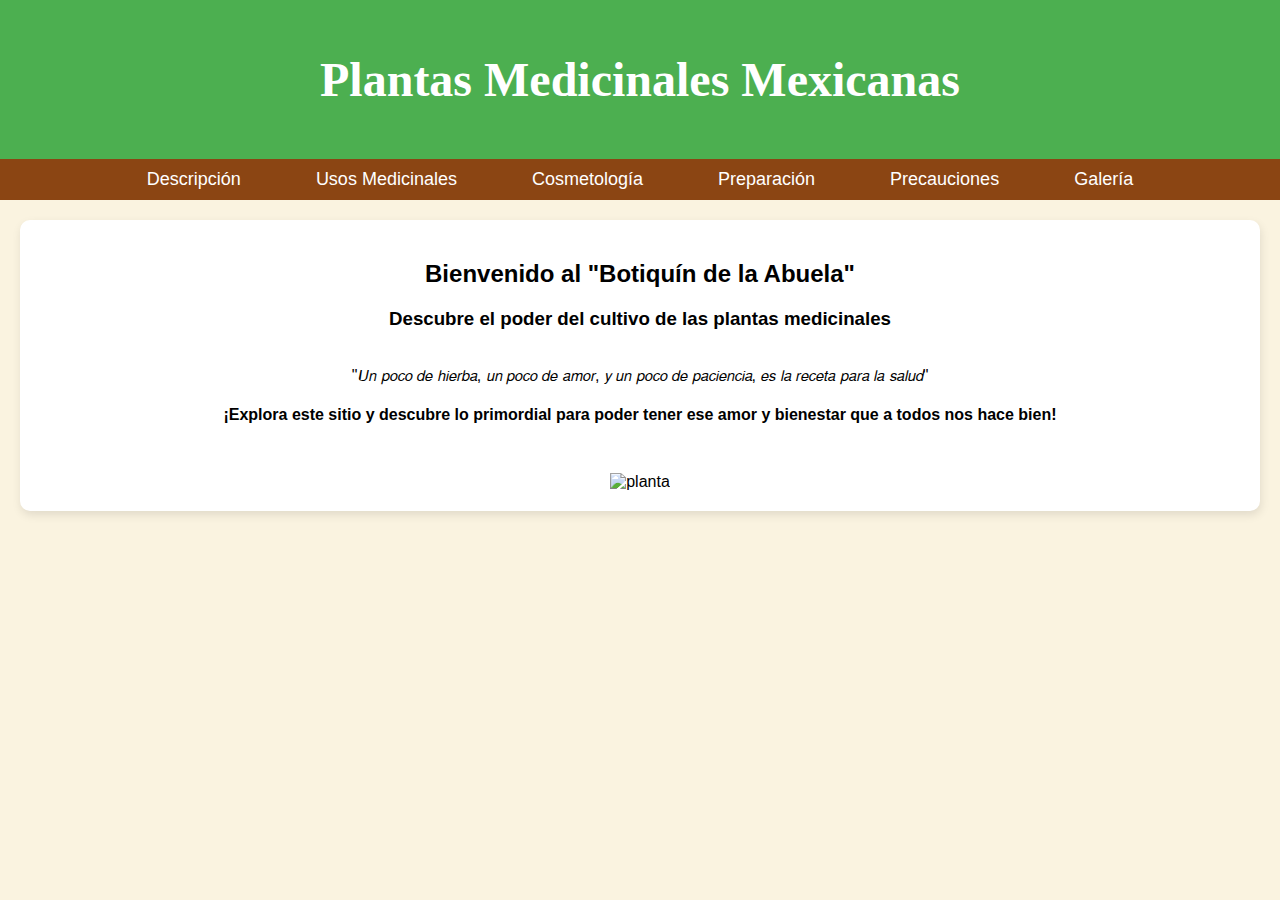
==== index.html @ 6d9c2710 "Add files via upload" ====
<!DOCTYPE html>
<html lang="es">
<head>
    <meta charset="UTF-8">
    <meta name="viewport" content="width=device-width, initial-scale=1.0">
    <title>Plantas Medicinales Mexicanas</title>
    <link rel="stylesheet" href="style.css">
    <script src="script.js" defer></script>
</head>
<body>

    <header>
        <h1>Plantas Medicinales Mexicanas</h1>
    </header>

    <nav>
        <ul>
            <li><a href="descripcion.html">Descripción</a></li>
            <li><a href="usos_medicinales.html">Usos Medicinales</a></li>
            <li><a href="cosmetologia.html">Cosmetología</a></li>
            <li><a href="preparacion.html">Preparación</a></li>
            <li><a href="precauciones.html">Precauciones</a></li>
            <li><a href="galeria.html">Galería</a></li>
        </ul>
    </nav>

    <section class="intro">
        <h2>Bienvenido al "Botiquín de la Abuela"</h2>
        <p><h3>Descubre el poder del cultivo de las plantas medicinales</h3><br>
        "𝘜𝘯 𝘱𝘰𝘤𝘰 𝘥𝘦 𝘩𝘪𝘦𝘳𝘣𝘢, 𝘶𝘯 𝘱𝘰𝘤𝘰 𝘥𝘦 𝘢𝘮𝘰𝘳, 𝘺 𝘶𝘯 𝘱𝘰𝘤𝘰 𝘥𝘦 𝘱𝘢𝘤𝘪𝘦𝘯𝘤𝘪𝘢, 𝘦𝘴 𝘭𝘢 𝘳𝘦𝘤𝘦𝘵𝘢 𝘱𝘢𝘳𝘢 𝘭𝘢 𝘴𝘢𝘭𝘶𝘥"<br>
        <h4>¡Explora este sitio y descubre lo primordial para poder tener ese
        amor y bienestar que a todos nos hace bien!</h4>
        <br>
        <img src="plant.jpg" alt="planta" class="plant-image">
    </section>

</body>
</html>
---- style.css ----
body {
    font-family: 'Raleway', sans-serif;
    margin: 0;
    padding: 0;
    background-color: #FAF3E0;
    text-align: center;
}

header {
    background-color: #4CAF50;
    color: white;
    padding: 20px;
    font-family: 'Playfair Display', serif;
    font-size: 24px;
}

nav ul {
    list-style: none;
    padding: 0;
    background: #8B4513;
    margin: 0;
}

nav ul li {
    display: inline;
    margin: 0 15px;
}

nav ul li a {
    color: white;
    text-decoration: none;
    padding: 12px 15px;
    font-size: 18px;
}

nav ul li a:hover {
    background-color: #FFD700;
    color: #8B4513;
    border-radius: 5px;
}

.intro {
    margin: 20px;
    padding: 20px;
    background: white;
    border-radius: 10px;
    box-shadow: 1px 4px 10px rgba(0, 0, 0, 0.1);
}

.plant-image {
    width: 50%;
    margin-top: 10px;
    border-radius: 10px;
}
nav ul {
    display: flex;
    justify-content: center; /* Centra los elementos */
    gap: 15px; /* Agrega espacio entre los botones */
    padding: 10px;
}

nav ul li {
    display: inline-block;
}

nav ul li a {
    padding: 10px 15px;
    font-size: 16px;
}
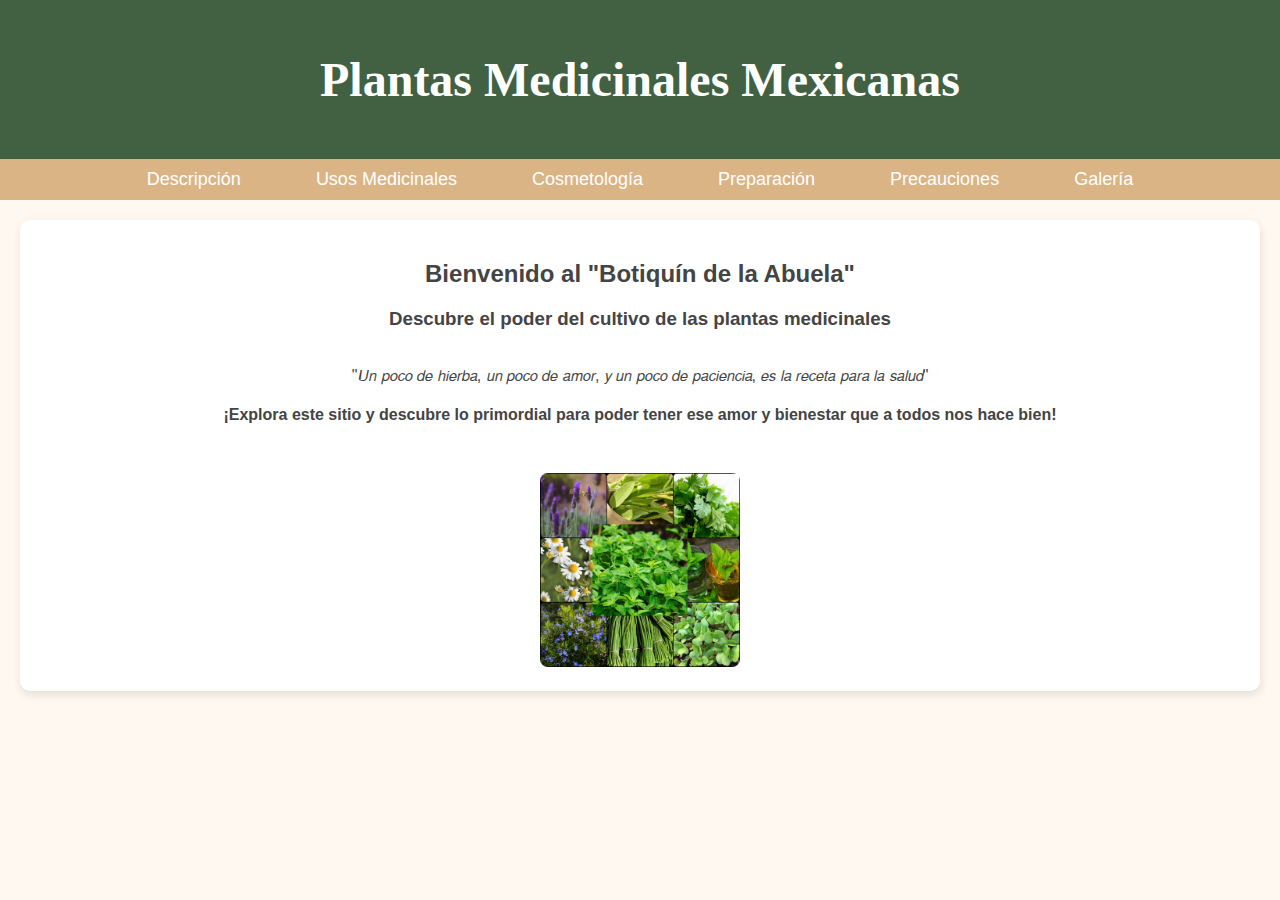
==== commit 24cad990: "Add files via upload" ====
--- a/index.html
+++ b/index.html
@@ -8,7 +8,6 @@
     <script src="script.js" defer></script>
 </head>
 <body>
-
     <header>
         <h1>Plantas Medicinales Mexicanas</h1>
     </header>
@@ -16,7 +15,7 @@
     <nav>
         <ul>
             <li><a href="descripcion.html">Descripción</a></li>
-            <li><a href="usos_medicinales.html">Usos Medicinales</a></li>
+            <li><a href="usos.html">Usos Medicinales</a></li>
             <li><a href="cosmetologia.html">Cosmetología</a></li>
             <li><a href="preparacion.html">Preparación</a></li>
             <li><a href="precauciones.html">Precauciones</a></li>
--- a/style.css
+++ b/style.css
@@ -7,7 +7,7 @@
 }
 
 header {
-    background-color: #4CAF50;
+    background-color: #416142;
     color: white;
     padding: 20px;
     font-family: 'Playfair Display', serif;
@@ -17,7 +17,7 @@
 nav ul {
     list-style: none;
     padding: 0;
-    background: #8B4513;
+    background: #dbb485;
     margin: 0;
 }
 
@@ -34,8 +34,8 @@
 }
 
 nav ul li a:hover {
-    background-color: #FFD700;
-    color: #8B4513;
+    background-color: #a78051;
+    color: #ffffff;
     border-radius: 5px;
 }
 
@@ -54,8 +54,8 @@
 }
 nav ul {
     display: flex;
-    justify-content: center; /* Centra los elementos */
-    gap: 15px; /* Agrega espacio entre los botones */
+    justify-content: center; 
+    gap: 15px;
     padding: 10px;
 }
 
@@ -66,4 +66,204 @@
 nav ul li a {
     padding: 10px 15px;
     font-size: 16px;
+} 
+.oculto{
+    opacity: 0;
+    transition: opacity 0.5s ease-in-out;
+    height: 0;
+    overflow: hidden;
+}
+.mostrar{
+    opacity: 1;
+    height: auto;
+}
+.planta {
+    display: inline-block;
+    width: 220px;
+    margin: 20px;
+    vertical-align: top;
+    text-align: center;
+    cursor: pointer;
+    border: 1px solid #000000;
+    border-radius: 10px;
+    padding: 10px;
+    transition: box-shadow 0.3s ease;
+}
+
+.planta:hover {
+    box-shadow: 0 0 10px rgba(141, 136, 136, 0.2);
+}
+
+.plant-image {
+    width: 200px;
+    height: auto;
+    border-radius: 8px;
+    transition: transform 0.3s ease;
+}
+
+.descripcion-texto {
+    max-height: 0;
+    overflow: hidden;
+    opacity: 0;
+    transition: all 0.4s ease;
+    background-color: #a4bfa1;
+    margin-top: 10px;
+    padding: 0 10px;
+    border-radius: 8px;
+}
+
+.planta:hover .descripcion-texto,
+.planta.fija .descripcion-texto {
+    max-height: 200px;
+    opacity: 1;
+    padding: 10px;
+}
+body {
+  font-family: 'Segoe UI', sans-serif;
+  background-color: #fff8f0;
+  margin: 0;
+  padding: 0;
+  color: #444;
+}
+
+.cos-header {
+  text-align: center;
+  padding: 40px 20px;
+  background: #ffeef2;
+  color: #5c3d3d;
+}
+
+.cos-header h1 {
+  font-size: 2.5em;
+  margin-bottom: 10px;
+}
+
+.cos-grid {
+  display: grid;
+  grid-template-columns: repeat(auto-fit, minmax(250px, 1fr));
+  gap: 30px;
+  padding: 40px;
+  background-color: #fff;
+}
+
+.cos-card {
+  background-color: #fffaf7;
+  border-radius: 20px;
+  overflow: hidden;
+  box-shadow: 0 4px 10px rgba(0,0,0,0.1);
+  transition: transform 0.3s ease;
+  cursor: pointer;
+}
+
+.cos-card:hover {
+  transform: translateY(-5px);
+}
+
+.cos-card img {
+  width: 100%;
+  height: 200px;
+  object-fit: cover;
+}
+
+.cos-info {
+  padding: 20px;
+}
+
+.cos-info h3 {
+  margin-top: 0;
+  color: #a94442;
+}
+
+.cos-info p {
+  margin: 10px 0 0;
+  font-size: 0.95em;
+}
+.cos-detalle {
+  display: none;
+  margin-top: 15px;
+  background: #fff3f3;
+  padding: 15px;
+  border-radius: 10px;
+  font-size: 0.9em;
+  animation: fadeIn 0.3s ease-in-out;
+}
+
+.cos-card.activa .cos-detalle {
+  display: block;
+}
+
+.cos-detalle ul {
+  margin: 5px 0 10px 20px;
+}
+.usos-container {
+  display: flex;
+  flex-wrap: wrap;
+  justify-content: center;
+  gap: 30px;
+  padding: 40px;
+  background-color: #fefdf9;
+}
+
+.planta-card {
+  width: 250px;
+  height: 320px;
+  perspective: 1000px;
+  cursor: pointer;
+}
+
+.planta-inner {
+  width: 100%;
+  height: 100%;
+  position: relative;
+  transition: transform 0.8s;
+  transform-style: preserve-3d;
+}
+
+.planta-card.flipped .planta-inner {
+  transform: rotateY(180deg);
+}
+
+.planta-front,
+.planta-back {
+  position: absolute;
+  width: 100%;
+  height: 100%;
+  backface-visibility: hidden;
+  border-radius: 15px;
+  overflow: hidden;
+  box-shadow: 0 4px 10px rgba(0,0,0,0.1);
+}
+
+.planta-front {
+  background-color: #f1f8f4;
+  display: flex;
+  flex-direction: column;
+  align-items: center;
+  justify-content: center;
+  padding: 20px;
+}
+
+.planta-front img {
+  width: 100%;
+  height: 180px;
+  object-fit: cover;
+  border-radius: 10px;
+}
+
+.planta-front h3 {
+  margin-top: 15px;
+  font-size: 1.2em;
+  color: #2c7b44;
+}
+
+.planta-back {
+  background-color: #cde3d3;
+  transform: rotateY(180deg);
+  padding: 20px;
+  display: flex;
+  align-items: center;
+  justify-content: center;
+  color: #2f3c29;
+  font-size: 0.95em;
+  text-align: center;
 }